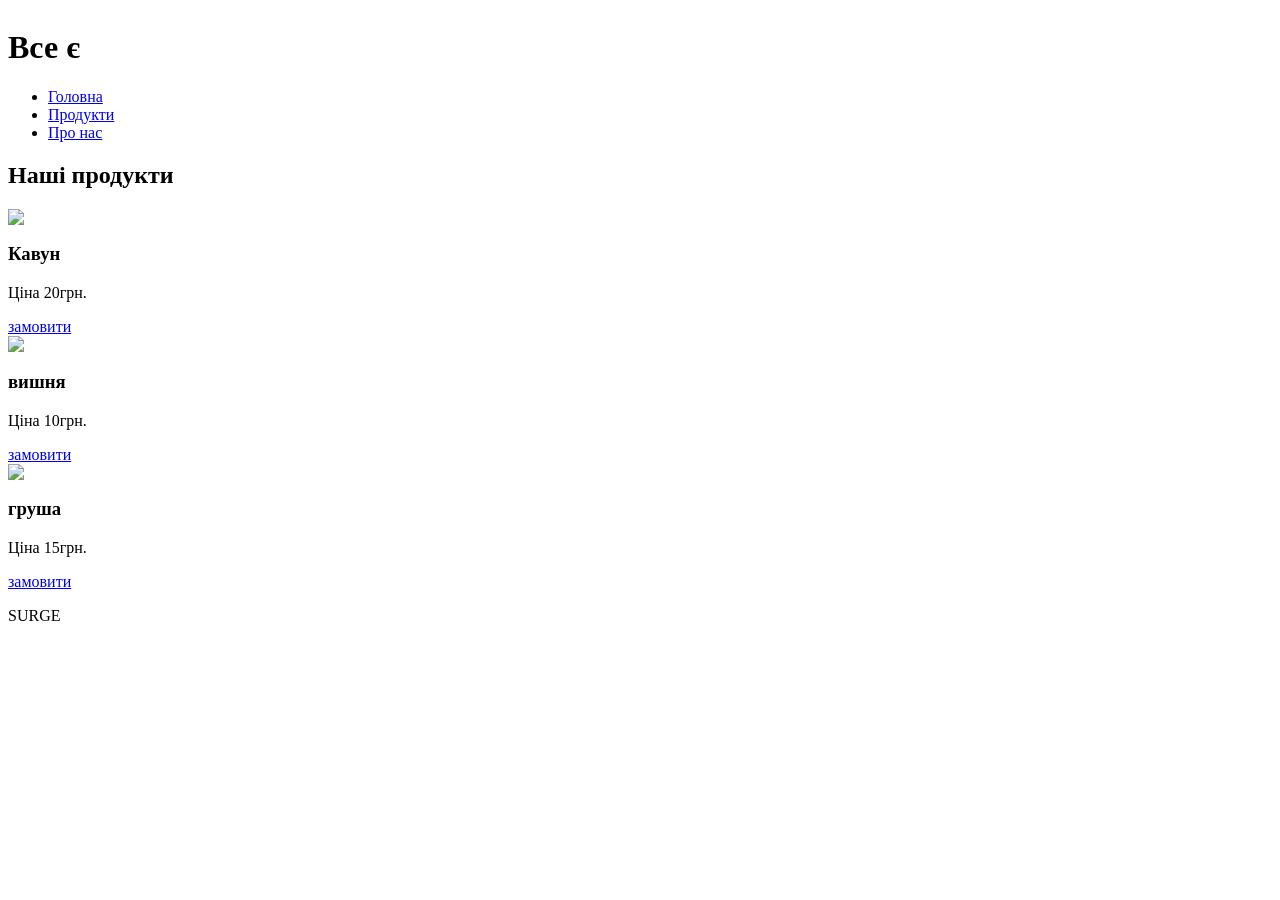
==== index.html @ fdc532ca "Create index.html" ====
<html>
<head>
  <title>Головна</title>  
   <link href="style.css" rel="stylesheet" type="text/css" />
    
</head>
<body>
    <header>
        <!-- Шапка: назва сайту, логотип, навігація -->
    <img src="">
      <h1> Все є</h1>
    <nav>
        <ul class="menu">
            <li><a href="#" class="menu-link">Головна</a></li>
             <li><a href="#" class="menu-link">Продукти</a></li>
              <li><a href="#" class="menu-link">Про нас</a></li>
        </ul>
    </nav>
    </header>
    <main>
        <!-- Основна інформація сайту -->
 <h2>Наші  продукти  </h2>
    <div class="product-container">
        <div class="product-card">
            <img src="65434.jpg">
            <h3>Кавун</h3>
            <p>Ціна 20грн.</p>
            <a href="#" class="btn">замовити</a>
        </div>

        <div class="product-card">
            <img src="36457.jpg">
            <h3>вишня</h3>
            <p>Ціна 10грн.</p>
             <a href="#" class="btn">замовити</a>
        </div>
        
        <div class="product-card">
            <img src="46521.jpg">
            <h3>груша</h3>
            <p>Ціна 15грн.</p>
             <a href="#" class="btn">замовити</a>
        </div>
    </div>
</main>
<footer>
        <!-- Підвал з додатковою інформацією та підписом автора -->
        <p> SURGE</p>
      
    </footer>
</body>

</html>
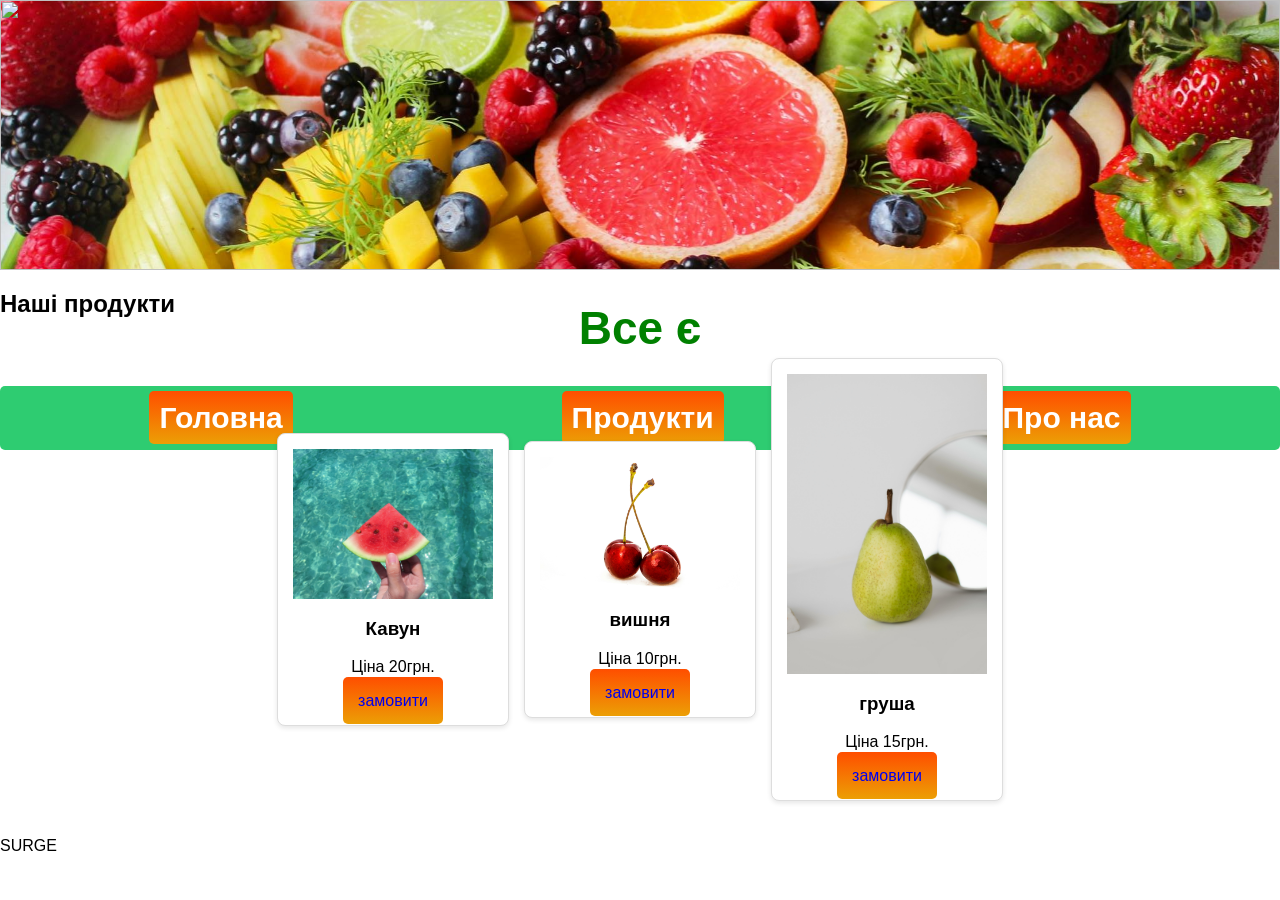
==== commit 329275f5: "Update index.html" ====
--- a/index.html
+++ b/index.html
@@ -25,21 +25,21 @@
             <img src="65434.jpg">
             <h3>Кавун</h3>
             <p>Ціна 20грн.</p>
-            <a href="#" class="btn">замовити</a>
+            <a href="order.html" class="btn">замовити</a>
         </div>
 
         <div class="product-card">
             <img src="36457.jpg">
             <h3>вишня</h3>
             <p>Ціна 10грн.</p>
-             <a href="#" class="btn">замовити</a>
+             <a href="order.html" class="btn">замовити</a>
         </div>
         
         <div class="product-card">
             <img src="46521.jpg">
             <h3>груша</h3>
             <p>Ціна 15грн.</p>
-             <a href="#" class="btn">замовити</a>
+             <a href="order.html" class="btn">замовити</a>
         </div>
     </div>
 </main>
--- a/style.css
+++ b/style.css
@@ -0,0 +1,113 @@
+body{
+  font-family: sans-serif;
+  margin: 0;
+  
+}
+
+/*Зроби цей сайт красивим 😉*/
+body{
+  font-family: sans-serif;
+  margin: 0;
+  
+}
+
+/*Зроби цей сайт красивим 😉*/
+header{
+    background-image: url('6767.jpg');
+    color:green;
+    background-repeat:no-repeat;
+   background-size:cover;
+   background-position:center;
+   height: 30%;
+   font-size:30px;
+} 
+h1{
+    text-align: center;
+    font-size: 46px;
+    font-weight: bold;
+}
+
+.menu{
+    list-style: none;
+    margin: 0;
+    background-color: #2ecc71;
+    padding: 15px;
+    border-radius: 5px;
+    display: flex;
+    justify-content: space-around;
+}
+
+.menu-link{
+    text-decoration: none;
+    color: white;
+    font-weight: bold;
+    border-radius: 5px;
+    background-image: linear-gradient( #ff4e00, #ec9f05);
+    padding: 10px;
+    margin: 10px;
+}
+
+.menu-link:hover{
+    box-shadow: 0 0 20px 5px #ff4e00 ;
+}
+
+.product-container {
+
+    padding: 20px;
+
+    display: flex;
+    justify-content: center;
+    align-items: center;
+    flex-wrap: wrap;
+    gap:15px;
+ 
+}
+img {
+   
+    width: 100%;
+
+}
+
+.product-card {
+    flex-wrap: wrap;
+    gap:15px;
+ 
+    background-color: white;
+    width: 200px;
+    border: 1px solid #ddd;
+    border-radius: 8px;
+    padding: 15px;
+    text-align: center;
+    box-shadow: 0 2px 5px rgba(0, 0, 0, 0.1);
+   
+}
+.btn{
+    text-decoration:none;
+     background-image: linear-gradient( #ff4e00, #ec9f05);
+    padding: 15px;
+    border-radius: 5px;
+    
+}
+
+}
+form{
+    display: flex;
+    width: 400px;
+    justify-content: center;
+    
+}
+label {
+ 
+  margin-bottom: 5px;
+  font-weight: bold;
+  color: #333;
+}
+
+input {
+  width: 200px;
+  margin: 20px;
+  padding: 10px;
+  border: 1px solid #ccc;
+  border-radius: 4px;
+  
+}
